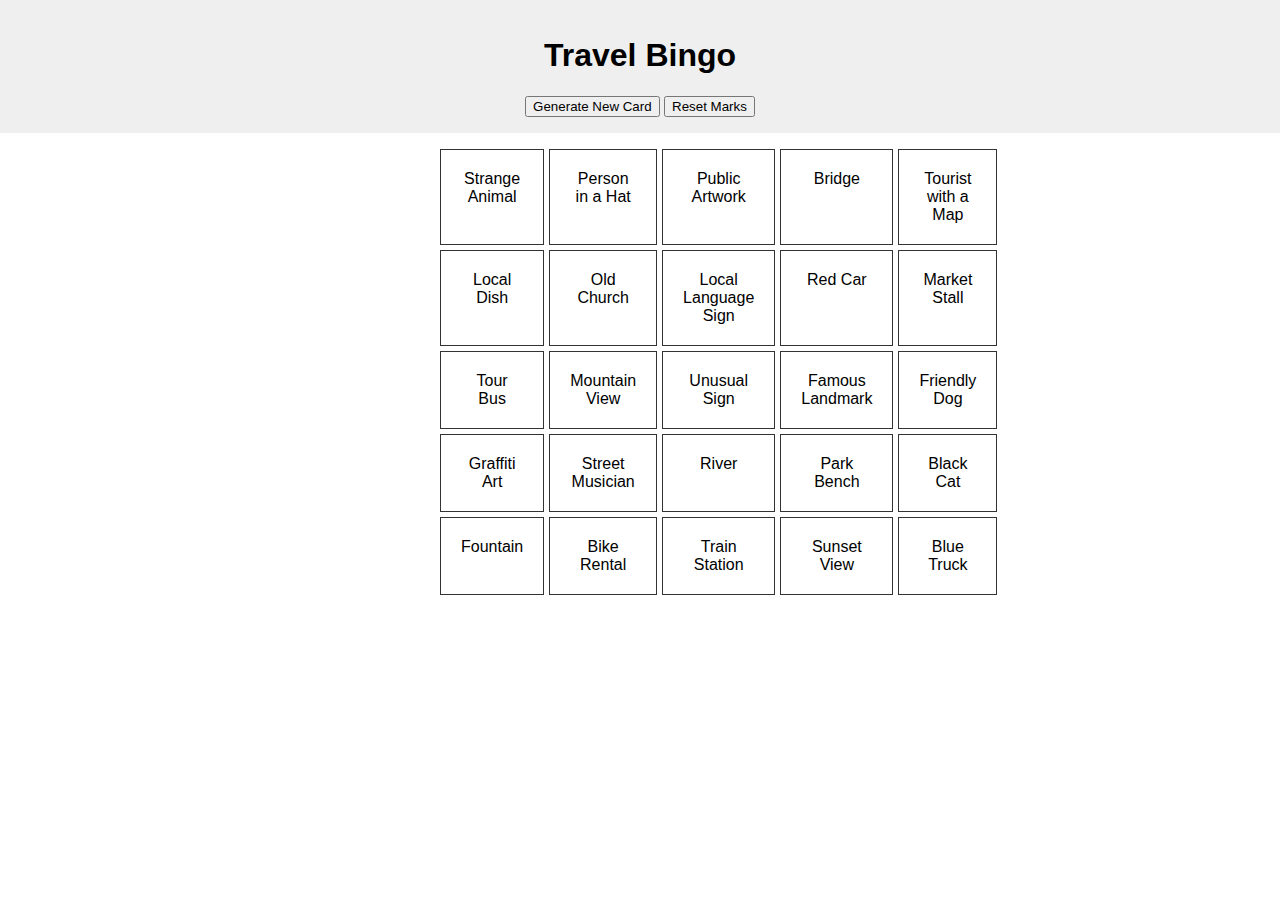
==== index.html @ c1138471 "Create index.html" ====
<!DOCTYPE html>
<html lang="en">
<head>
<meta charset="UTF-8" />
<meta name="viewport" content="width=device-width, initial-scale=1.0"/>
<title>Travel Bingo</title>
<link rel="stylesheet" href="style.css" />
</head>
<body>
  <header>
    <h1>Travel Bingo</h1>
    <button id="generate">Generate New Card</button>
    <button id="reset">Reset Marks</button>
  </header>
  <main>
    <div class="bingo-board" id="bingoBoard"></div>
  </main>
  <script src="script.js"></script>
</body>
</html>
---- style.css ----
body {
  font-family: sans-serif;
  text-align: center;
  padding: 0;
  margin: 0;
}

header {
  background: #efefef;
  padding: 1em;
}

.bingo-board {
  display: grid;
  grid-template-columns: repeat(5, 1fr);
  max-width: 400px;
  margin: 1em auto;
  gap: 5px;
}

.bingo-square {
  border: 1px solid #333;
  padding: 20px;
  background: #fff;
  cursor: pointer;
}

.bingo-square.marked {
  background: #4caf50;
  color: #fff;
}
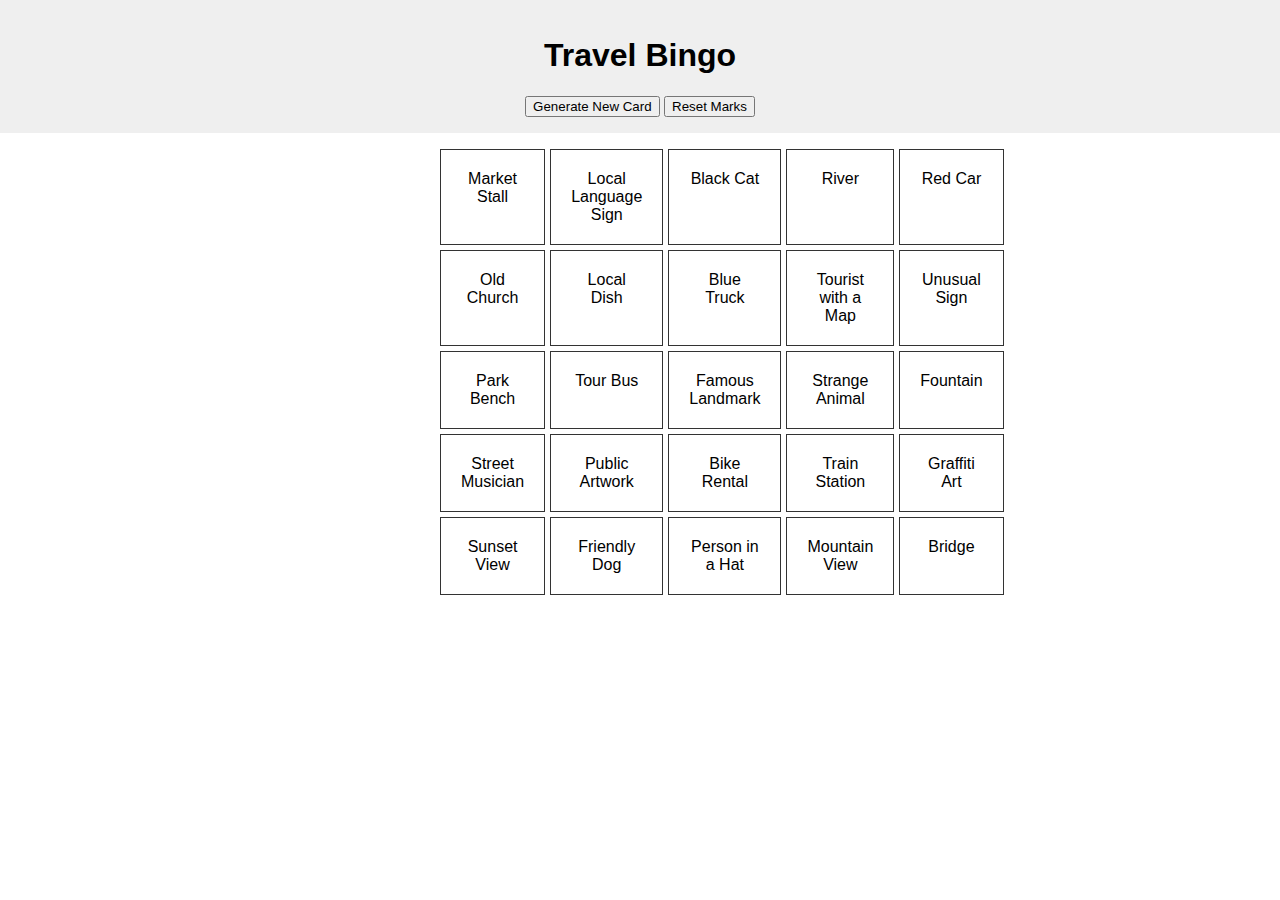
==== commit 19ac9208: "Update index.html" ====
--- a/index.html
+++ b/index.html
@@ -1,20 +1,31 @@
 <!DOCTYPE html>
 <html lang="en">
 <head>
-<meta charset="UTF-8" />
+<meta charset="UTF-8"/>
 <meta name="viewport" content="width=device-width, initial-scale=1.0"/>
 <title>Travel Bingo</title>
-<link rel="stylesheet" href="style.css" />
+<link rel="stylesheet" href="style.css"/>
 </head>
-<body>
-  <header>
-    <h1>Travel Bingo</h1>
-    <button id="generate">Generate New Card</button>
-    <button id="reset">Reset Marks</button>
-  </header>
-  <main>
-    <div class="bingo-board" id="bingoBoard"></div>
-  </main>
-  <script src="script.js"></script>
+<body class="player-page">
+<header class="player-header">
+  <h1>Travel Bingo</h1>
+  <button id="generate" class="top-button">Generate New Card</button>
+  <button id="reset" class="top-button">Reset Marks</button>
+</header>
+
+<main class="game-container">
+  <div class="bingo-board" id="bingoBoard"></div>
+</main>
+
+<!-- Modal for Win Message -->
+<div class="modal-overlay" id="winModal" style="display:none;">
+  <div class="modal-content">
+    <h2>Congratulations!</h2>
+    <p>You got Bingo!</p>
+    <button id="closeModal" class="admin-button">Close</button>
+  </div>
+</div>
+
+<script src="script.js"></script>
 </body>
 </html>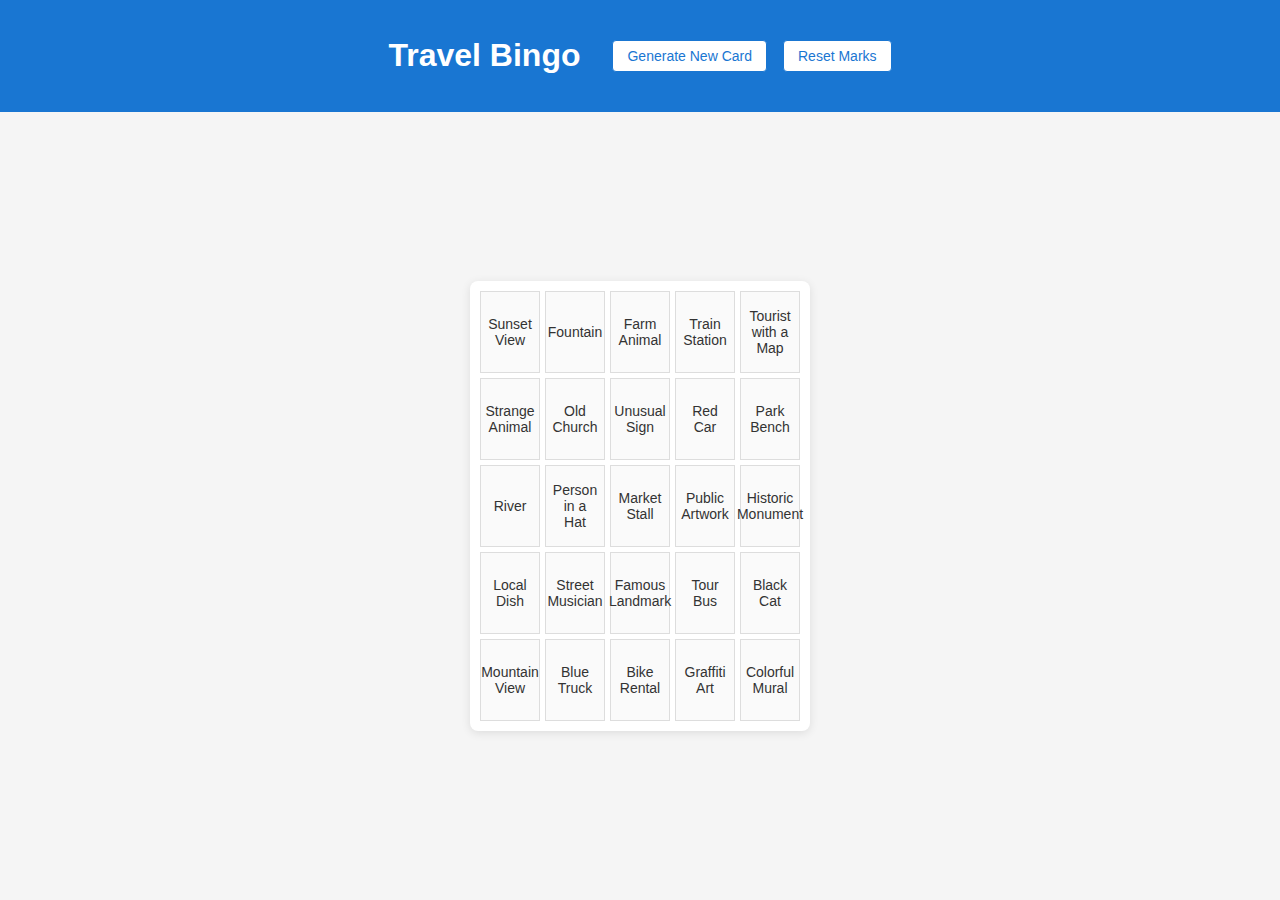
==== commit dc14d0f9: "Update index.html" ====
--- a/index.html
+++ b/index.html
@@ -7,17 +7,25 @@
 <link rel="stylesheet" href="style.css"/>
 </head>
 <body class="player-page">
+
 <header class="player-header">
+  <!-- Main title -->
   <h1>Travel Bingo</h1>
+
+  <!-- This paragraph will show the game name if set by the admin -->
+  <p id="gameNameDisplay" class="game-name-display"></p>
+
+  <!-- Buttons for generating a new card and resetting marks -->
   <button id="generate" class="top-button">Generate New Card</button>
   <button id="reset" class="top-button">Reset Marks</button>
 </header>
 
 <main class="game-container">
+  <!-- The bingo board container -->
   <div class="bingo-board" id="bingoBoard"></div>
 </main>
 
-<!-- Modal for Win Message -->
+<!-- Modal overlay for win message -->
 <div class="modal-overlay" id="winModal" style="display:none;">
   <div class="modal-content">
     <h2>Congratulations!</h2>
--- a/style.css
+++ b/style.css
@@ -1,31 +1,184 @@
-body {
-  font-family: sans-serif;
-  text-align: center;
+body, html {
+  margin: 0;
   padding: 0;
-  margin: 0;
+  font-family: "Helvetica Neue", Arial, sans-serif;
+  background: #f5f5f5;
+  color: #333;
 }
 
-header {
-  background: #efefef;
+a {
+  color: #1e88e5;
+  text-decoration: none;
+}
+
+a:hover {
+  text-decoration: underline;
+}
+
+/* Admin Page Styles */
+.admin-page {
+  display: flex;
+  flex-direction: column;
+  min-height: 100vh;
+}
+
+.admin-header {
+  background: #1976d2;
+  color: #fff;
+  padding: 1em;
+  text-align: center;
+}
+
+.admin-container {
+  flex: 1;
+  max-width: 600px;
+  margin: 2em auto;
+  padding: 1em;
+  background: #fff;
+  border-radius: 8px;
+  box-shadow: 0 2px 10px rgba(0,0,0,0.1);
+}
+
+.admin-textarea {
+  width: 100%;
+  height: 300px;
+  padding: 10px;
+  font-size: 16px;
+  font-family: sans-serif;
+  margin-bottom: 1em;
+}
+
+.admin-button {
+  background: #1976d2;
+  color: #fff;
+  border: none;
+  padding: 0.7em 1.2em;
+  border-radius: 4px;
+  cursor: pointer;
+  font-size: 16px;
+}
+
+.admin-button:hover {
+  background: #1565c0;
+}
+
+.admin-status {
+  margin-top: 1em;
+  font-weight: bold;
+}
+
+/* Player Page Styles */
+.player-page {
+  display: flex;
+  flex-direction: column;
+  min-height: 100vh;
+}
+
+.player-header {
+  background: #1976d2;
+  color: #fff;
+  padding: 1em;
+  text-align: center;
+  display: flex;
+  flex-wrap: wrap;
+  align-items: center;
+  justify-content: center;
+  gap: 1em;
+}
+
+.top-button {
+  background: #fff;
+  color: #1976d2;
+  border: 1px solid #1976d2;
+  padding: 0.5em 1em;
+  border-radius: 4px;
+  cursor: pointer;
+  font-size: 14px;
+}
+
+.top-button:hover {
+  background: #1976d2;
+  color: #fff;
+}
+
+.game-container {
+  flex: 1;
+  display: flex;
+  justify-content: center;
+  align-items: center;
   padding: 1em;
 }
 
 .bingo-board {
   display: grid;
-  grid-template-columns: repeat(5, 1fr);
-  max-width: 400px;
-  margin: 1em auto;
-  gap: 5px;
+  grid-template-columns: repeat(5, 60px);
+  grid-gap: 5px;
+  background: #fff;
+  padding: 10px;
+  border-radius: 8px;
+  box-shadow: 0 2px 10px rgba(0,0,0,0.1);
 }
 
 .bingo-square {
-  border: 1px solid #333;
-  padding: 20px;
-  background: #fff;
+  display: flex;
+  justify-content: center;
+  align-items: center;
+  background: #fafafa;
+  border: 1px solid #ddd;
   cursor: pointer;
+  font-size: 14px;
+  text-align: center;
+  padding: 10px;
+  height: 60px;
+  user-select: none;
+  transition: background 0.3s, color 0.3s;
+}
+
+.bingo-square:hover {
+  background: #f0f0f0;
 }
 
 .bingo-square.marked {
   background: #4caf50;
   color: #fff;
+}
+
+/* Modal Overlay for Win Message */
+.modal-overlay {
+  position: fixed;
+  top:0; left:0;
+  width:100%; height:100%;
+  background: rgba(0,0,0,0.6);
+  display:flex;
+  justify-content:center;
+  align-items:center;
+  z-index:9999;
+}
+
+.modal-content {
+  background:#fff;
+  padding:2em;
+  border-radius:8px;
+  max-width:300px;
+  text-align:center;
+  box-shadow:0 2px 10px rgba(0,0,0,0.2);
+}
+
+.modal-content h2 {
+  margin-top:0;
+}
+
+.modal-content button {
+  margin-top:1em;
+  background: #1976d2;
+  color: #fff;
+  border: none;
+  padding:0.7em 1.2em;
+  border-radius:4px;
+  cursor:pointer;
+  font-size:16px;
+}
+
+.modal-content button:hover {
+  background: #1565c0;
 }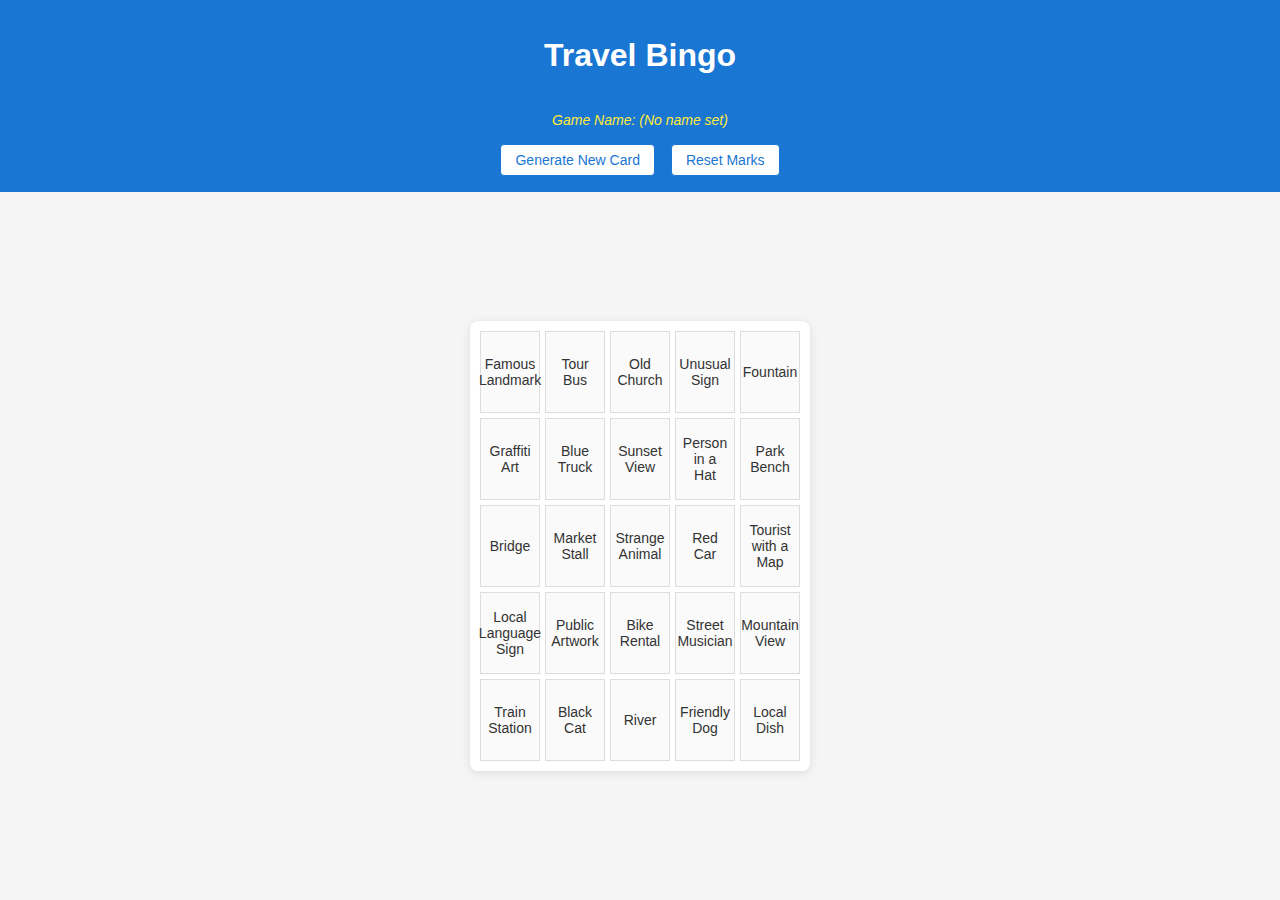
==== commit 51cf26eb: "Update index.html" ====
--- a/index.html
+++ b/index.html
@@ -9,23 +9,17 @@
 <body class="player-page">
 
 <header class="player-header">
-  <!-- Main title -->
   <h1>Travel Bingo</h1>
-
-  <!-- This paragraph will show the game name if set by the admin -->
   <p id="gameNameDisplay" class="game-name-display"></p>
-
-  <!-- Buttons for generating a new card and resetting marks -->
   <button id="generate" class="top-button">Generate New Card</button>
   <button id="reset" class="top-button">Reset Marks</button>
 </header>
 
 <main class="game-container">
-  <!-- The bingo board container -->
   <div class="bingo-board" id="bingoBoard"></div>
 </main>
 
-<!-- Modal overlay for win message -->
+<!-- Win modal -->
 <div class="modal-overlay" id="winModal" style="display:none;">
   <div class="modal-content">
     <h2>Congratulations!</h2>
--- a/style.css
+++ b/style.css
@@ -1,3 +1,9 @@
+/* style.css
+   This file contains shared styling for both the admin and player pages,
+   with a modern, clean design. Comments are added for clarity.
+*/
+
+/* Resetting default margins & paddings */
 body, html {
   margin: 0;
   padding: 0;
@@ -10,7 +16,6 @@
   color: #1e88e5;
   text-decoration: none;
 }
-
 a:hover {
   text-decoration: underline;
 }
@@ -46,6 +51,17 @@
   font-size: 16px;
   font-family: sans-serif;
   margin-bottom: 1em;
+  border: 1px solid #ddd;
+  border-radius: 4px;
+}
+
+.admin-input {
+  padding: 0.5em;
+  font-size: 16px;
+  font-family: sans-serif;
+  border: 1px solid #ddd;
+  border-radius: 4px;
+  box-sizing: border-box;
 }
 
 .admin-button {
@@ -57,7 +73,6 @@
   cursor: pointer;
   font-size: 16px;
 }
-
 .admin-button:hover {
   background: #1565c0;
 }
@@ -84,6 +99,16 @@
   align-items: center;
   justify-content: center;
   gap: 1em;
+  box-sizing: border-box;
+}
+
+.game-name-display {
+  margin: 0;
+  font-style: italic;
+  font-size: 14px;
+  width: 100%;
+  text-align: center;
+  color: #ffeb3b;
 }
 
 .top-button {
@@ -95,7 +120,6 @@
   cursor: pointer;
   font-size: 14px;
 }
-
 .top-button:hover {
   background: #1976d2;
   color: #fff;
@@ -133,11 +157,9 @@
   user-select: none;
   transition: background 0.3s, color 0.3s;
 }
-
 .bingo-square:hover {
   background: #f0f0f0;
 }
-
 .bingo-square.marked {
   background: #4caf50;
   color: #fff;
@@ -163,11 +185,9 @@
   text-align:center;
   box-shadow:0 2px 10px rgba(0,0,0,0.2);
 }
-
 .modal-content h2 {
   margin-top:0;
 }
-
 .modal-content button {
   margin-top:1em;
   background: #1976d2;
@@ -178,7 +198,6 @@
   cursor:pointer;
   font-size:16px;
 }
-
 .modal-content button:hover {
   background: #1565c0;
 }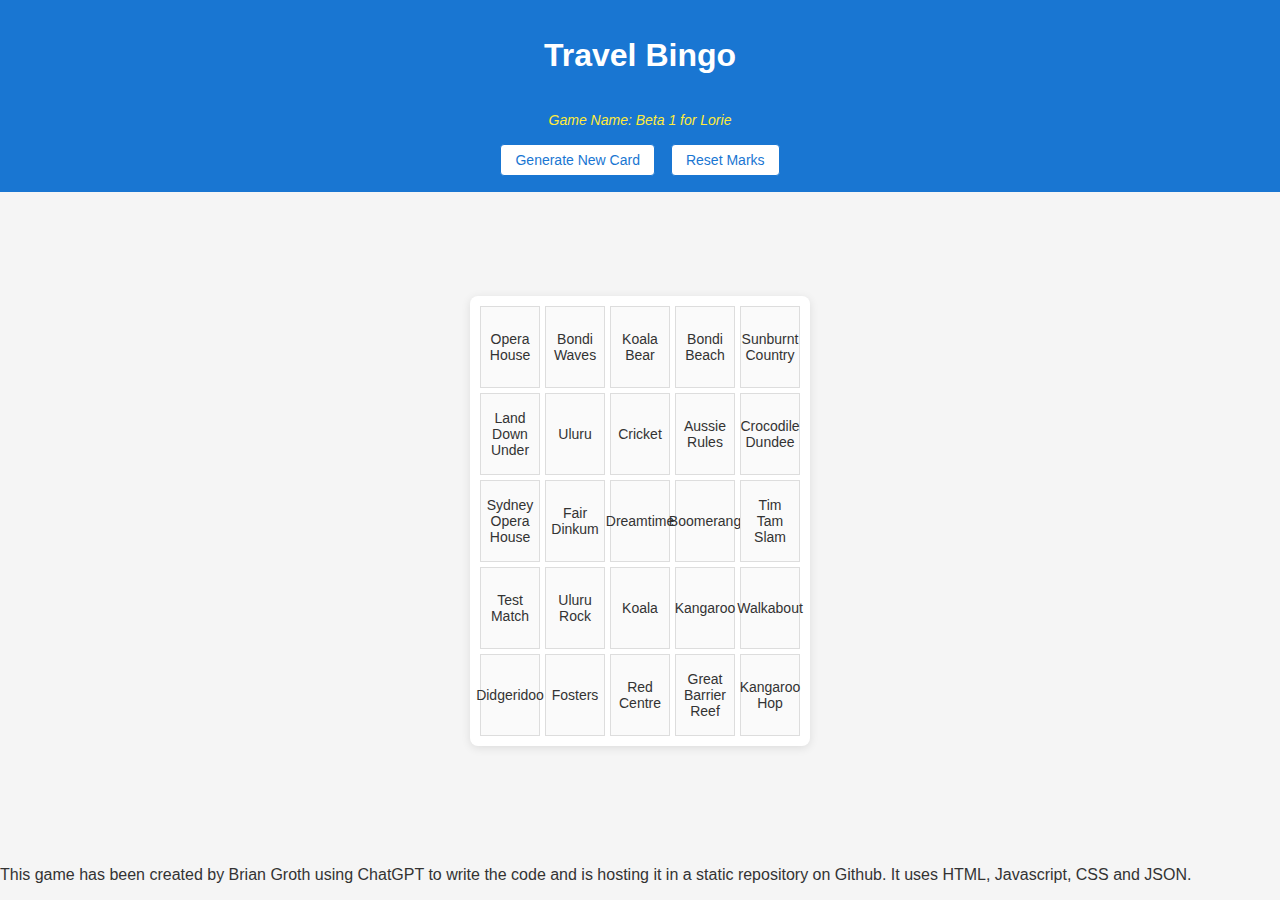
==== commit 500c66a5: "Update index.html" ====
--- a/index.html
+++ b/index.html
@@ -19,6 +19,11 @@
   <div class="bingo-board" id="bingoBoard"></div>
 </main>
 
+<!-- Added note at the bottom of the page -->
+<footer class="player-footer">
+  <p>This game has been created by Brian Groth using ChatGPT to write the code and is hosting it in a static repository on Github. It uses HTML, Javascript, CSS and JSON.</p>
+</footer>
+
 <!-- Win modal -->
 <div class="modal-overlay" id="winModal" style="display:none;">
   <div class="modal-content">
--- a/style.css
+++ b/style.css
@@ -1,9 +1,8 @@
 /* style.css
-   This file contains shared styling for both the admin and player pages,
-   with a modern, clean design. Comments are added for clarity.
+   No major changes from previous versions. Just a clean layout.
+   Works for both admin and player pages.
 */
 
-/* Resetting default margins & paddings */
 body, html {
   margin: 0;
   padding: 0;
